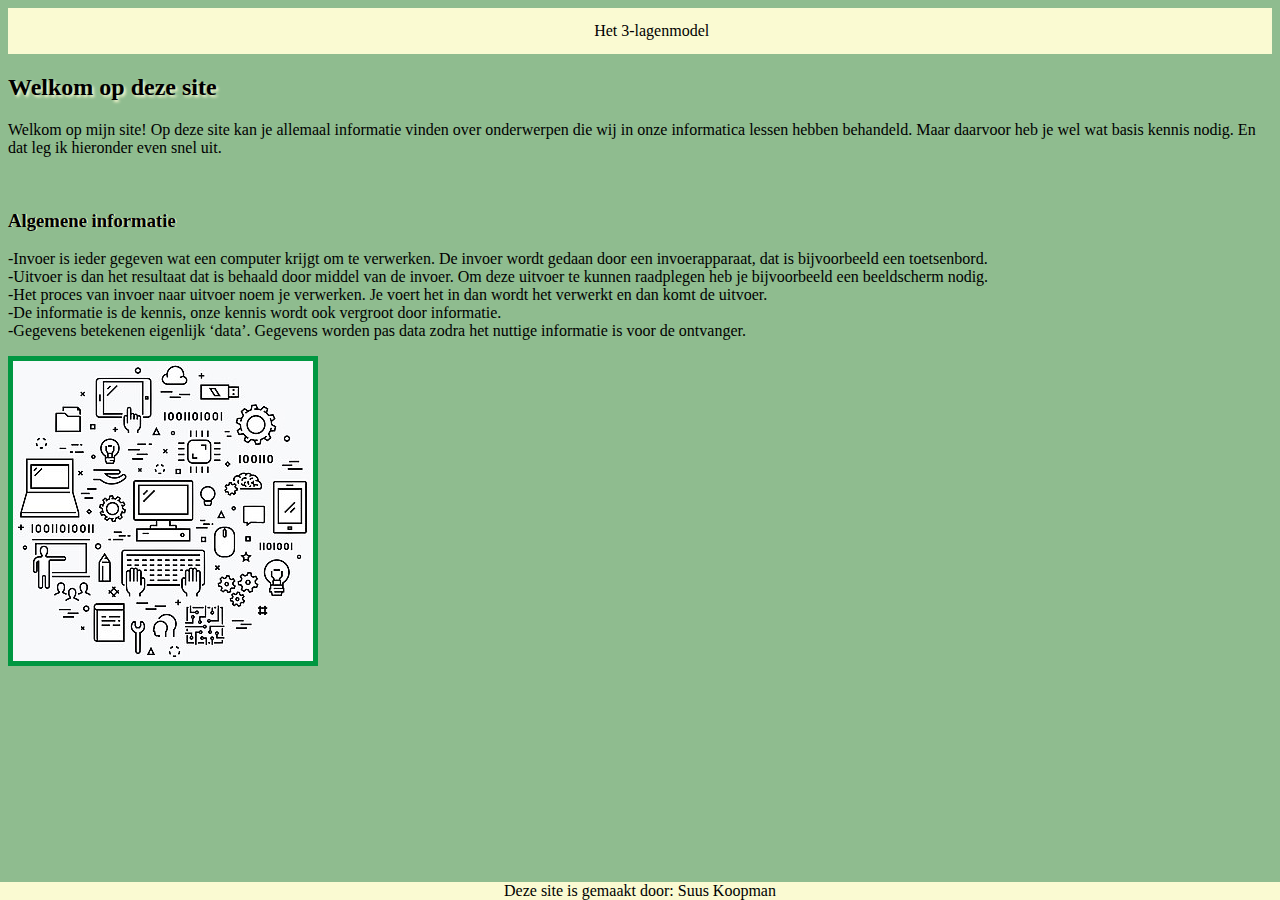
==== index.html @ 0e637dc6 "type" ====
<!DOCTYPE html> <!--dit is de homepage van mijn site-->
<html> <!--dit is het html-element-->
    <head>
        <title>Informatica</title>
        <link rel="stylesheet" type="text/css" href="opmaak.css"> <!--zorgt ervoor dat de opmaak van css ook op deze site komt-->
        <meta charset="utf-8">
    </head>

<body>

    <div class ="topnav">
        <ul>
            <li><a href="index.html">Home</a></li>   
            <li><a href="binairstelsel.html">Binair stelsel</a></li>
            <li><a href="kleurmodellen.html">Kleurmodellen</a></li>
            <li><a href="bestandsformaten.html">Bestandsformaten</a></li>
            <li><a href="compressie.html">Compressie</a></li>


            <li class="dropdown">
                <a href="javascript:void(0)" class="dropbtn">Het 3-lagenmodel</a>
                <div class= "dropdown-content">
                    <a href="3lagenmodel.html">Het 3-lagenmodel</a>
                    <a href="fysiekelaag.html">Fysiekelaag </a>
                    <a href="logischelaag.html">Logischelaag </a>
                    <a href="toepassingslaag.html">Toepassingslaag </a>
                    <a href="moederbord.html">Moederbord </a>
                </div>
            </li>   
        </ul>
    </div>
 
        
        <h2>Welkom op deze site</h2>
        <p>Welkom op mijn site! Op deze site kan je allemaal informatie vinden over onderwerpen die wij in onze informatica lessen hebben behandeld. Maar daarvoor heb je wel wat basis kennis nodig. En dat leg ik hieronder even snel uit.</p>
        <br>
        <h3>Algemene informatie</h3>
        <p>-Invoer is ieder gegeven wat een computer krijgt om te verwerken. De invoer wordt gedaan door een invoerapparaat, dat is bijvoorbeeld een toetsenbord. 
            <br>
            -Uitvoer is dan het resultaat dat is behaald door middel van de invoer. Om deze uitvoer te kunnen raadplegen heb je bijvoorbeeld een beeldscherm nodig.
            <br>
            -Het proces van invoer naar uitvoer noem je verwerken. Je voert het in dan wordt het verwerkt en dan komt de uitvoer.
            <br>
            -De informatie is de kennis, onze kennis wordt ook vergroot door informatie. 
            <br>
            -Gegevens betekenen eigenlijk ‘data’. Gegevens worden pas data zodra het nuttige informatie is voor de ontvanger.</p>
            <img src="home.jpeg" alt="Afbeelding van algemene kennis">

        <footer>
            Deze site is gemaakt door: Suus Koopman
        </footer>
        
    </body>
</html>
---- opmaak.css ----
body{
    background-color: darkseagreen;
}

H2 {
  text-align: left;
  text-shadow: 2px 2px 3px lightgoldenrodyellow;
}

ul {
    list-style-type: none;
    margin: 0;
    padding: 0;
    overflow: hidden; 
    background-color: lightgoldenrodyellow; 
}

li {
  float: left;
}

li a {
   display: block;
   color: black;
   text-align: center;
   padding: 14px 16px;
   text-decoration: none; /* geen tekst decoratie*/
}

li a:hover {
  background-color: darkseagreen;
}

/* unvisited link */
a:link{
  color: lightgoldenrodyellow; /* kleur van de link*/
}

img{
  float:left;
  object-fit:cover;
  border-color: rgb(0, 151, 65);
  border-style: solid; 
  border-width: 5px;
}

footer{
  position: fixed;
  left: 0;
  bottom: 0;
  width: 100%;
  background-color: lightgoldenrodyellow;
  color: black;
  text-align: center;
}

h3{
  text-shadow: 1px 0px lightgoldenrodyellow; /*de eerste px gaat over hoever de schaduw naar links gaat en de tweede px gaat over hoe ver de schaduw naar beneden gaat*/
}

.dropdown{
  float: left;
  overflow: hidden;
}

.dropdown .dropbtn {
  font-size: 16px;
  border: none;
  outline: none;
  color: black;
  padding: 14px 16px;
  background-color: inherit;
  font-family: inherit;
  margin: 0;
}

.dropdown-content{
  display: none;
  position: absolute;
  background-color: lightgoldenrodyellow;
  min-width: 160px;
  box-shadow: 0px 8px 16px 0px rgba(50, 50, 50, 0.89);
  z-index: 1;
}

.dropdown-content a:hover {
  background-color: darkseagreen;
}

.dropdown:hover .dropdown-content {
  display: block;
}
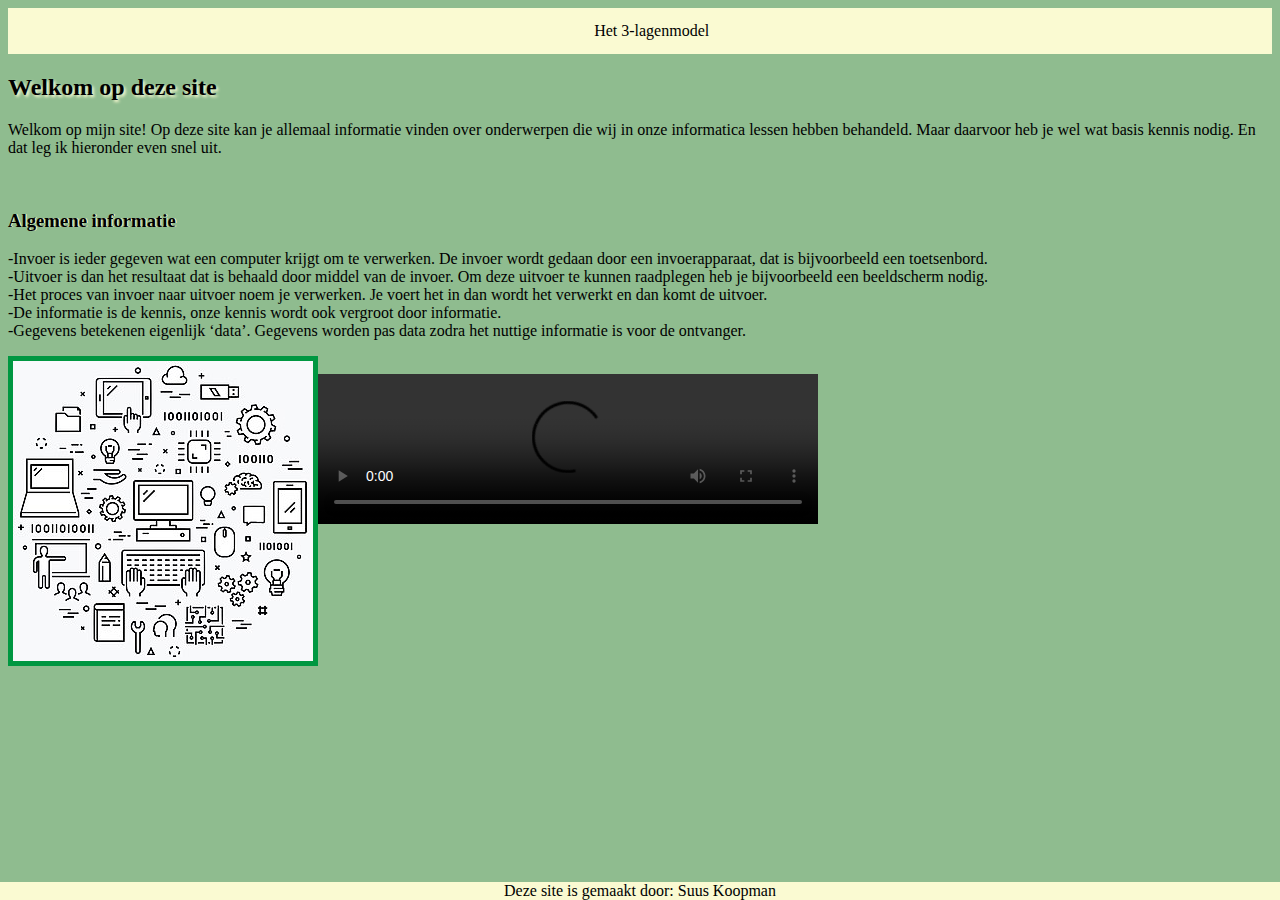
==== commit 7f7c9091: "video" ====
--- a/index.html
+++ b/index.html
@@ -1,14 +1,14 @@
 <!DOCTYPE html> <!--dit is de homepage van mijn site-->
 <html> <!--dit is het html-element-->
-    <head>
+    <head> <!--head staat voor een collectie van metadata voor het document-->
         <title>Informatica</title>
         <link rel="stylesheet" type="text/css" href="opmaak.css"> <!--zorgt ervoor dat de opmaak van css ook op deze site komt-->
         <meta charset="utf-8">
     </head>
 
-<body>
+<body> <!--body staat voor de contentent van het document-->
 
-    <div class ="topnav">
+    <div class ="topnav"> <!--op deze manier worden alle documenten verbonden, ook onstaat met deze code een dropdownmenu. -->
         <ul>
             <li><a href="index.html">Home</a></li>   
             <li><a href="binairstelsel.html">Binair stelsel</a></li>
@@ -21,19 +21,18 @@
                 <a href="javascript:void(0)" class="dropbtn">Het 3-lagenmodel</a>
                 <div class= "dropdown-content">
                     <a href="3lagenmodel.html">Het 3-lagenmodel</a>
-                    <a href="fysiekelaag.html">Fysiekelaag </a>
-                    <a href="logischelaag.html">Logischelaag </a>
+                    <a href="fysiekelaag.html">Fysieke laag </a>
                     <a href="toepassingslaag.html">Toepassingslaag </a>
-                    <a href="moederbord.html">Moederbord </a>
-                </div>
-            </li>   
+                    <a href="logischelaag.html">Logische laag </a>
+                    <a href="werkgeheugen.html">Werkgeheugen </a>
+                </div>   
         </ul>
     </div>
  
         
         <h2>Welkom op deze site</h2>
         <p>Welkom op mijn site! Op deze site kan je allemaal informatie vinden over onderwerpen die wij in onze informatica lessen hebben behandeld. Maar daarvoor heb je wel wat basis kennis nodig. En dat leg ik hieronder even snel uit.</p>
-        <br>
+        <br><!--witregel-->
         <h3>Algemene informatie</h3>
         <p>-Invoer is ieder gegeven wat een computer krijgt om te verwerken. De invoer wordt gedaan door een invoerapparaat, dat is bijvoorbeeld een toetsenbord. 
             <br>
@@ -45,6 +44,10 @@
             <br>
             -Gegevens betekenen eigenlijk ‘data’. Gegevens worden pas data zodra het nuttige informatie is voor de ontvanger.</p>
             <img src="home.jpeg" alt="Afbeelding van algemene kennis">
+            <br>
+            <video controls width ="500" height="auto">
+                <source src="Informatica_-_Google_Chrome_2023-09-24_23-48-55 (4).mp4" type="video/mp4">
+               </video>
 
         <footer>
             Deze site is gemaakt door: Suus Koopman
--- a/opmaak.css
+++ b/opmaak.css
@@ -1,22 +1,22 @@
 body{
-    background-color: darkseagreen;
+    background-color: darkseagreen; /*achetrgrond kleur body*/
 }
 
 H2 {
   text-align: left;
-  text-shadow: 2px 2px 3px lightgoldenrodyellow;
+  text-shadow: 2px 2px 3px lightgoldenrodyellow; /*titels links plaatsen met een witte schaduw*/
 }
 
-ul {
-    list-style-type: none;
+ul {/* Ul introduceert een ongeordende lijst, deze css gegevens zijn een onderdeel van de navigatiebalk*/
+    list-style-type: none;/*list-style-type: none;- Verwijdert de punten. Een navigatiebalk heeft namelijk geen lijstmarkeringen nodig. Standaardinstellingen van de browser instellen margin: 0;en verwijderen padding: 0;*/
     margin: 0;
     padding: 0;
-    overflow: hidden; 
+    overflow: hidden;  /*overflow: hidden; om alles dat langer of breder is dan aangegeven niet te tonen*/
     background-color: lightgoldenrodyellow; 
 }
 
 li {
-  float: left;
+  float: left; /*navigatiebalk horizontaal*/
 }
 
 li a {
@@ -36,15 +36,14 @@
   color: lightgoldenrodyellow; /* kleur van de link*/
 }
 
-img{
+img{ /*bepaald de kleur en dikte rondom de afbeeldingen*/
   float:left;
-  object-fit:cover;
   border-color: rgb(0, 151, 65);
   border-style: solid; 
   border-width: 5px;
 }
 
-footer{
+footer{ /* bepaald kleur en dikte enzo. voor de footer*/
   position: fixed;
   left: 0;
   bottom: 0;
@@ -58,7 +57,7 @@
   text-shadow: 1px 0px lightgoldenrodyellow; /*de eerste px gaat over hoever de schaduw naar links gaat en de tweede px gaat over hoe ver de schaduw naar beneden gaat*/
 }
 
-.dropdown{
+.dropdown{ /* met al het onderstaande wordt de opmaak van het dropdownmenu bepaald*/
   float: left;
   overflow: hidden;
 }
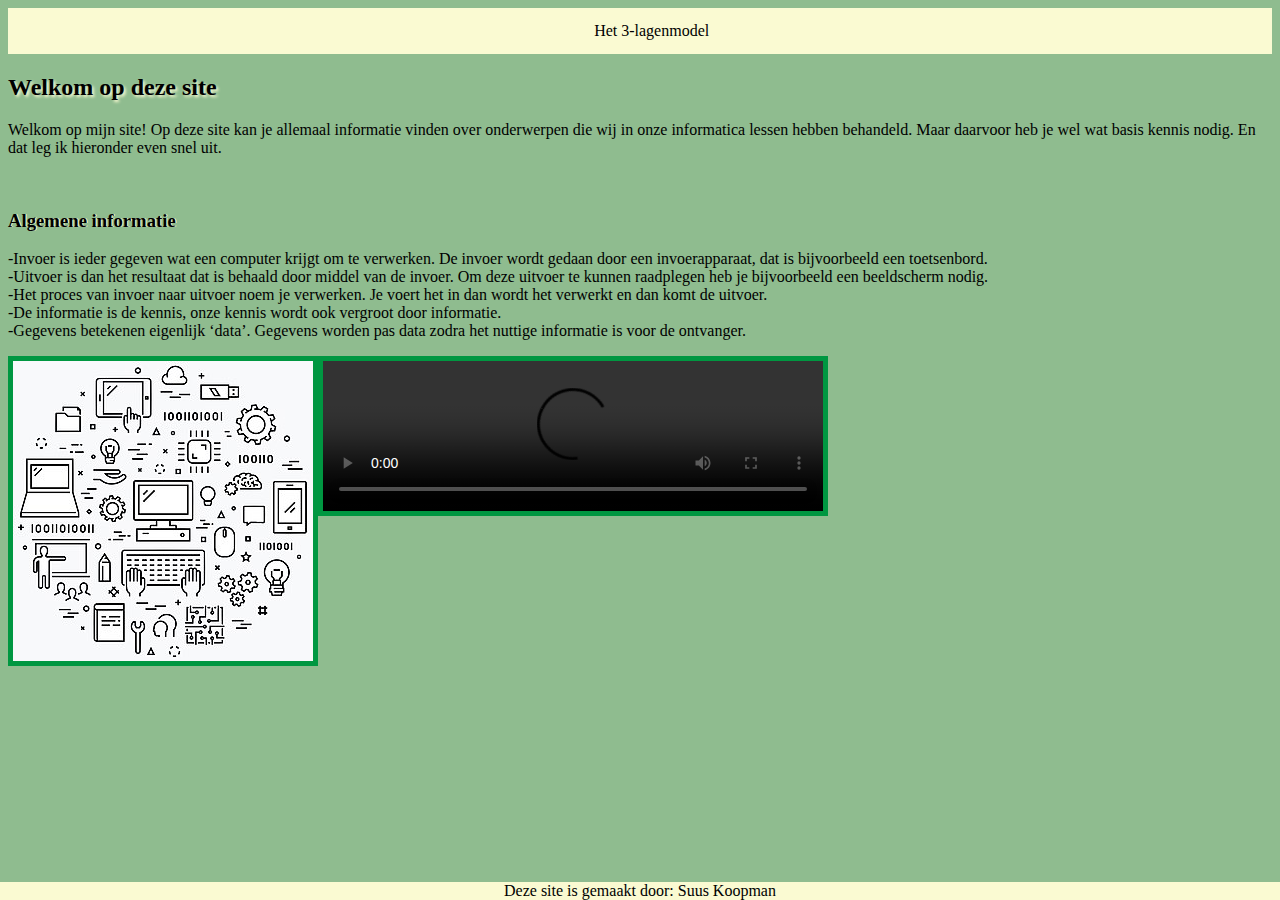
==== commit 4c3c8ee9: "br" ====
--- a/index.html
+++ b/index.html
@@ -44,7 +44,6 @@
             <br>
             -Gegevens betekenen eigenlijk ‘data’. Gegevens worden pas data zodra het nuttige informatie is voor de ontvanger.</p>
             <img src="home.jpeg" alt="Afbeelding van algemene kennis">
-            <br>
             <video controls width ="500" height="auto">
                 <source src="Informatica_-_Google_Chrome_2023-09-24_23-48-55 (4).mp4" type="video/mp4">
                </video>
--- a/opmaak.css
+++ b/opmaak.css
@@ -88,4 +88,12 @@
 
 .dropdown:hover .dropdown-content {
   display: block;
-}+}
+
+/*opmaak voor de video*/
+video{
+  float:left;
+  border-color: rgb(0, 151, 65);
+  border-style: solid;
+  border-width: 5px;
+   }